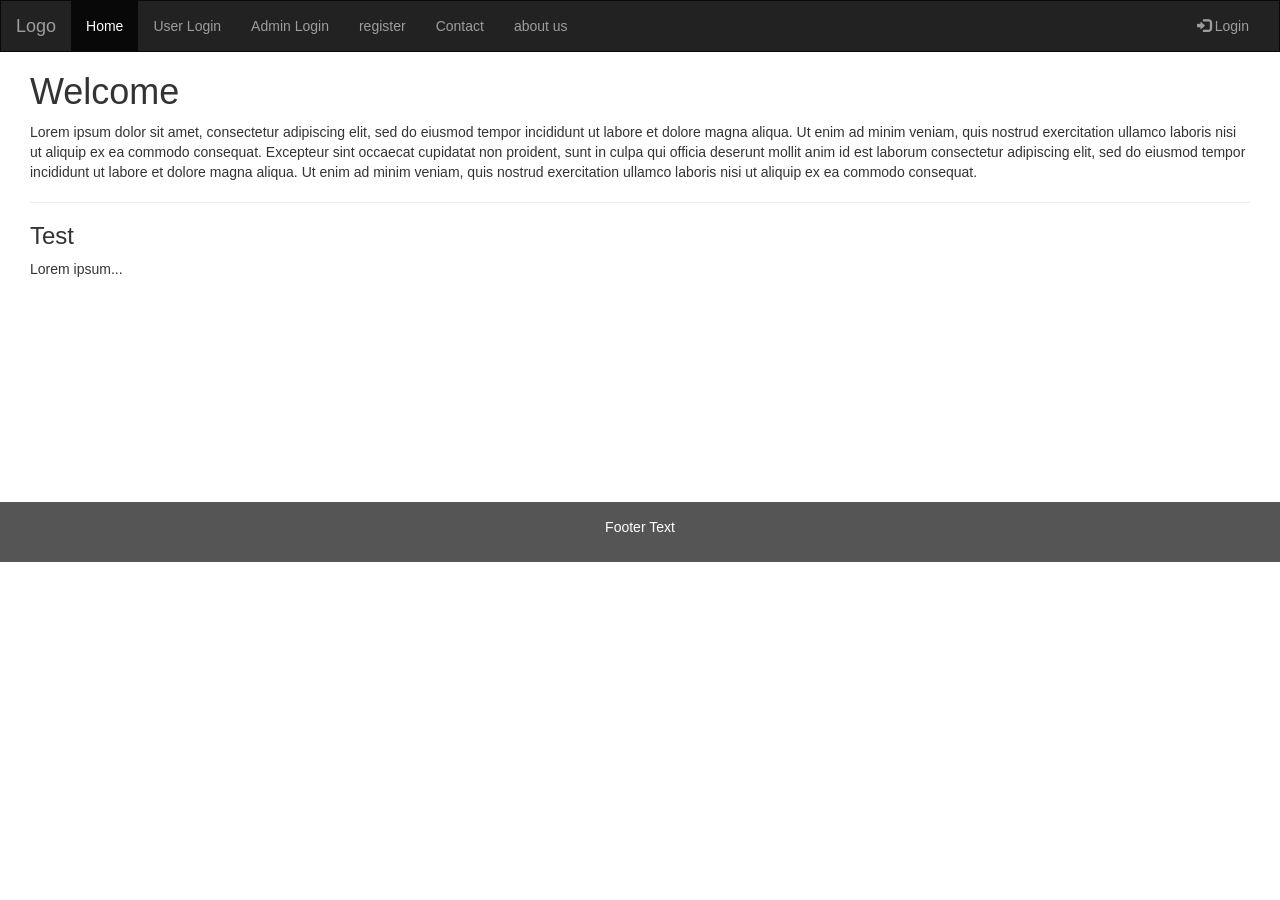
==== abotus.html @ 8118fd30 "first commit" ====
<!DOCTYPE html>
<html lang="en">
<head>
  <title>Bootstrap Example</title>
  <meta charset="utf-8">
  <meta name="viewport" content="width=device-width, initial-scale=1">
  <link rel="stylesheet" href="https://maxcdn.bootstrapcdn.com/bootstrap/3.3.7/css/bootstrap.min.css">
  <script src="https://ajax.googleapis.com/ajax/libs/jquery/3.3.1/jquery.min.js"></script>
  <script src="https://maxcdn.bootstrapcdn.com/bootstrap/3.3.7/js/bootstrap.min.js"></script>
  <style>

  .body-cont{
      margin-right : 30px;
      margin-left : 30px;
  }
    /* Remove the navbar's default margin-bottom and rounded borders */ 
    .navbar {
      margin-bottom: 0;
      border-radius: 0;
    }
    
    /* Set height of the grid so .sidenav can be 100% (adjust as needed) */
    .row.content {height: 450px}
    
    /* Set gray background color and 100% height */
    .sidenav {
      padding-top: 20px;
      background-color: #f1f1f1;
      height: 100%;
    }
    
    /* Set black background color, white text and some padding */
    footer {
      background-color: #555;
      color: white;
      padding: 15px;
    }
    
    /* On small screens, set height to 'auto' for sidenav and grid */
    @media screen and (max-width: 767px) {
      .sidenav {
        height: auto;
        padding: 15px;
      }
      .row.content {height:auto;} 
    }
  </style>
</head>
<body>

<nav class="navbar navbar-inverse">
  <div class="container-fluid">
    <div class="navbar-header">
      <button type="button" class="navbar-toggle" data-toggle="collapse" data-target="#myNavbar">
        <span class="icon-bar"></span>
        <span class="icon-bar"></span>
        <span class="icon-bar"></span>                        
      </button>
      <a class="navbar-brand" href="#">Logo</a>
    </div>
    <div class="collapse navbar-collapse" id="myNavbar">
      <ul class="nav navbar-nav">
        <li class="active"><a href="index.html">Home</a></li>
        <li><a href="userlogin.html">User Login</a></li>
        <li><a href="adminlogin.html">Admin Login</a></li>
        <li><a href="register.html">register</a></li>
        <li><a href="contactus.html">Contact</a></li>
        <li><a href="abotus.html">about us</a></li>
      </ul>
      <ul class="nav navbar-nav navbar-right">
        <li><a href="#"><span class="glyphicon glyphicon-log-in"></span> Login</a></li>
      </ul>
    </div>
  </div>
</nav>
  
<div class="container-fluid text-center body-cont">    
  <div class="row content">
   
    <div class="col text-left"> 
      <h1>Welcome</h1>
      <p>Lorem ipsum dolor sit amet, consectetur adipiscing elit, sed do eiusmod tempor incididunt ut labore et dolore magna aliqua. Ut enim ad minim veniam, quis nostrud exercitation ullamco laboris nisi ut aliquip ex ea commodo consequat. Excepteur sint occaecat cupidatat non proident, sunt in culpa qui officia deserunt mollit anim id est laborum consectetur adipiscing elit, sed do eiusmod tempor incididunt ut labore et dolore magna aliqua. Ut enim ad minim veniam, quis nostrud exercitation ullamco laboris nisi ut aliquip ex ea commodo consequat.</p>
      <hr>
      <h3>Test</h3>
      <p>Lorem ipsum...</p>
    </div>
    
  </div>
</div>

<footer class="container-fluid text-center">
  <p>Footer Text</p>
</footer>

</body>
</html>
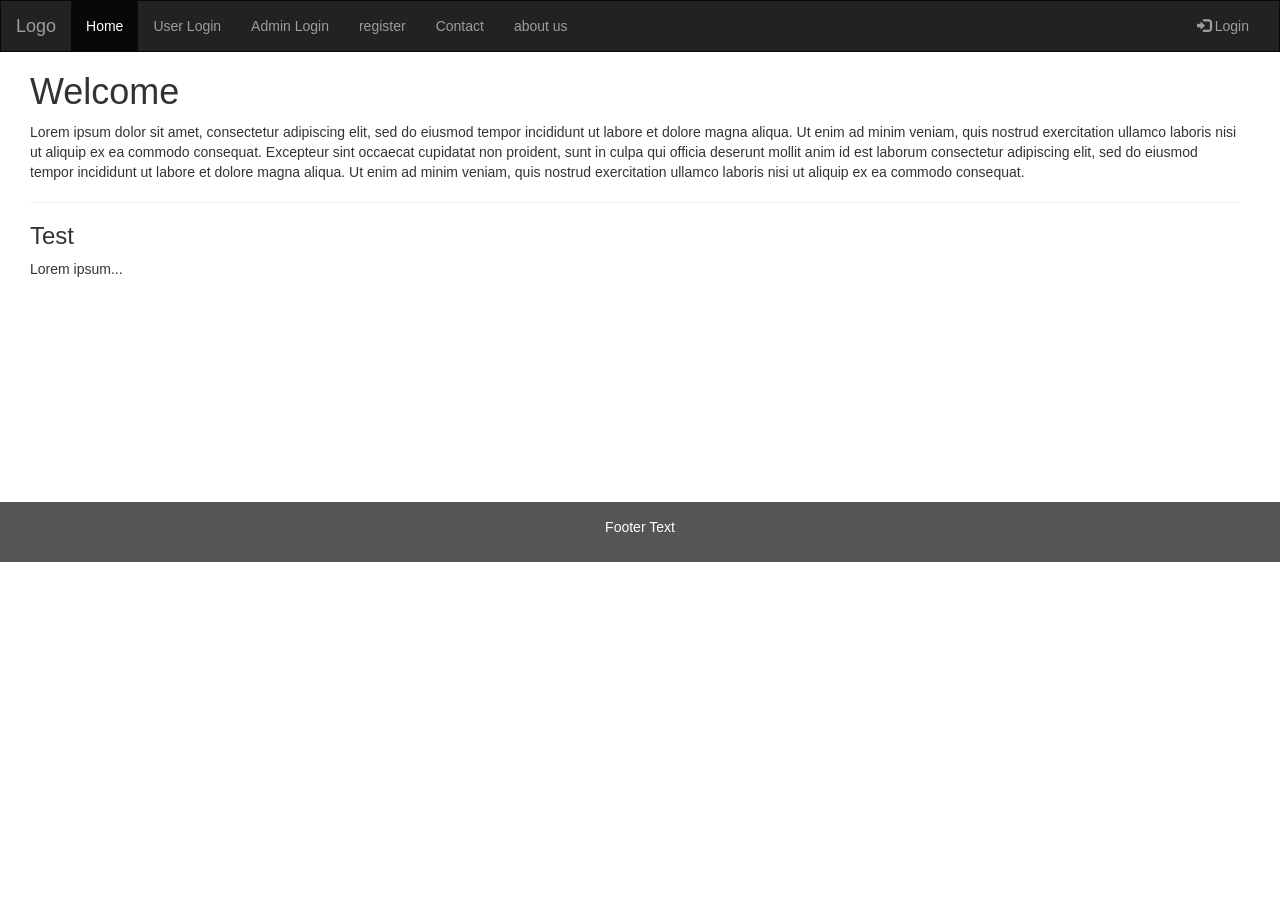
==== commit 2dea001c: "right margin to 40 px" ====
--- a/abotus.html
+++ b/abotus.html
@@ -10,7 +10,7 @@
   <style>
 
   .body-cont{
-      margin-right : 30px;
+      margin-right : 40px;
       margin-left : 30px;
   }
     /* Remove the navbar's default margin-bottom and rounded borders */ 
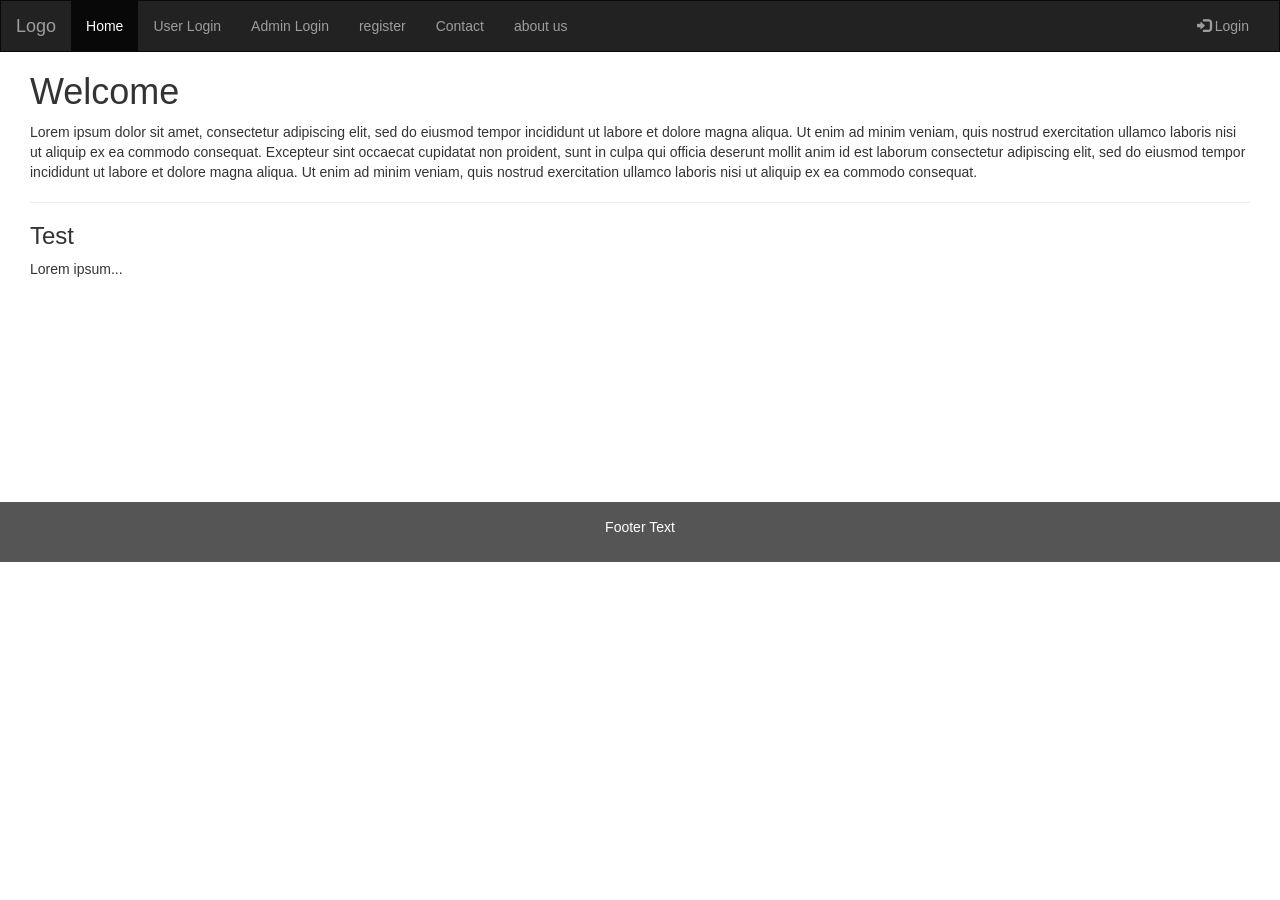
==== commit 308d5f98: "redo to 30 px" ====
--- a/abotus.html
+++ b/abotus.html
@@ -10,7 +10,7 @@
   <style>
 
   .body-cont{
-      margin-right : 40px;
+      margin-right : 30px;
       margin-left : 30px;
   }
     /* Remove the navbar's default margin-bottom and rounded borders */ 
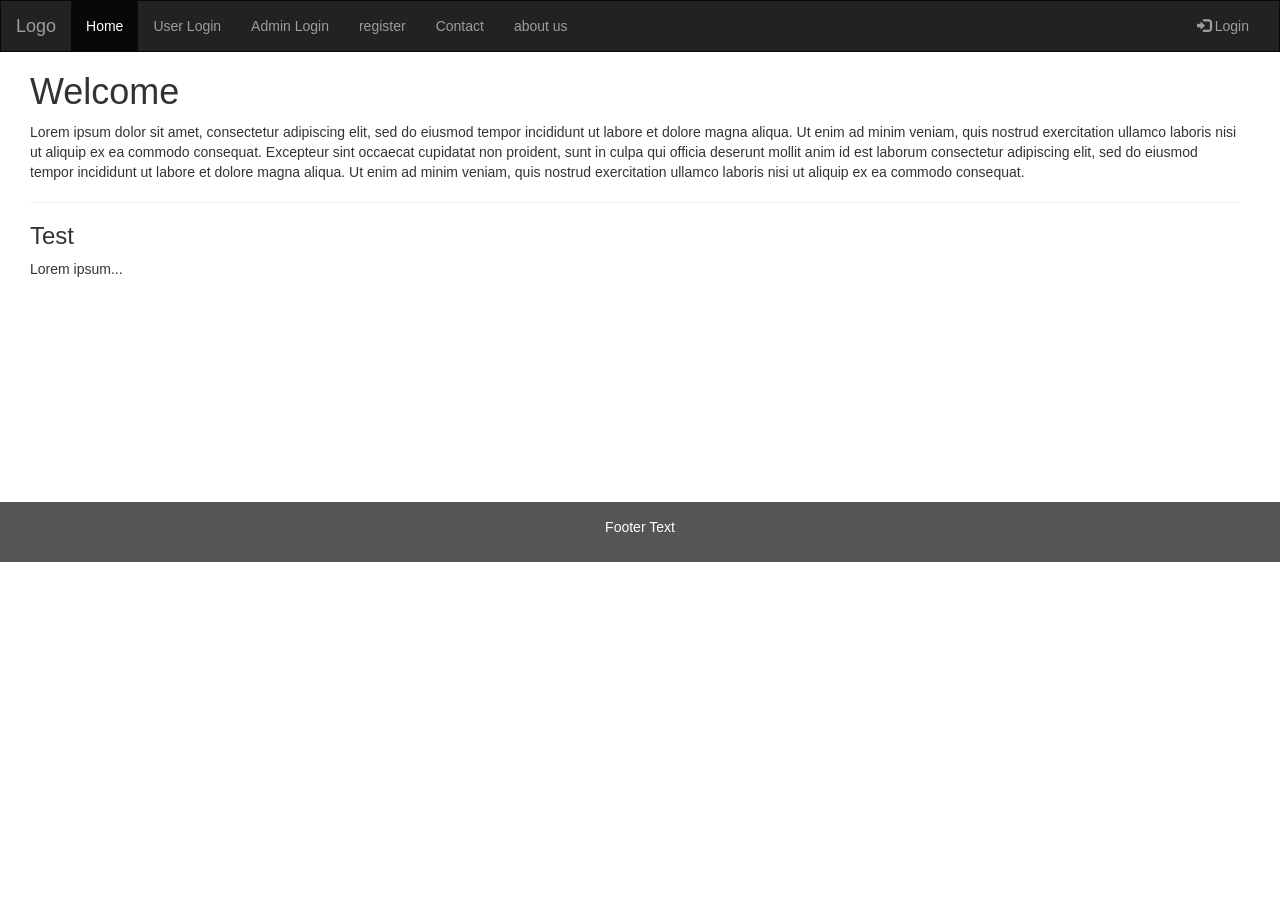
==== commit 994dc009: "30 px" ====
--- a/abotus.html
+++ b/abotus.html
@@ -10,7 +10,7 @@
   <style>
 
   .body-cont{
-      margin-right : 30px;
+      margin-right : 40px;
       margin-left : 30px;
   }
     /* Remove the navbar's default margin-bottom and rounded borders */ 
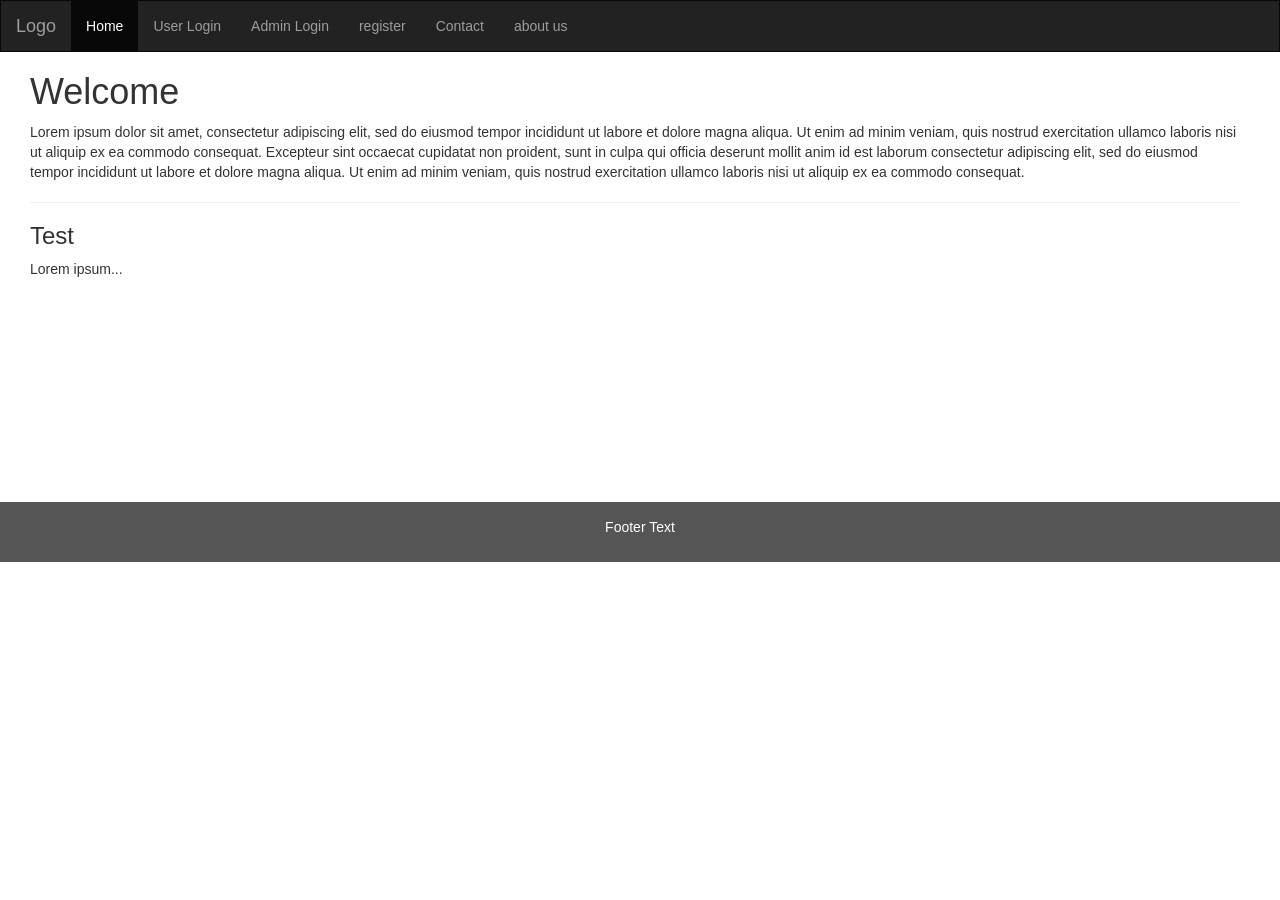
==== commit c49ba4fe: "vscode" ====
--- a/abotus.html
+++ b/abotus.html
@@ -1,7 +1,7 @@
 <!DOCTYPE html>
 <html lang="en">
 <head>
-  <title>Bootstrap Example</title>
+  <title>about us</title>
   <meta charset="utf-8">
   <meta name="viewport" content="width=device-width, initial-scale=1">
   <link rel="stylesheet" href="https://maxcdn.bootstrapcdn.com/bootstrap/3.3.7/css/bootstrap.min.css">
@@ -48,31 +48,12 @@
 </head>
 <body>
 
-<nav class="navbar navbar-inverse">
-  <div class="container-fluid">
-    <div class="navbar-header">
-      <button type="button" class="navbar-toggle" data-toggle="collapse" data-target="#myNavbar">
-        <span class="icon-bar"></span>
-        <span class="icon-bar"></span>
-        <span class="icon-bar"></span>                        
-      </button>
-      <a class="navbar-brand" href="#">Logo</a>
-    </div>
-    <div class="collapse navbar-collapse" id="myNavbar">
-      <ul class="nav navbar-nav">
-        <li class="active"><a href="index.html">Home</a></li>
-        <li><a href="userlogin.html">User Login</a></li>
-        <li><a href="adminlogin.html">Admin Login</a></li>
-        <li><a href="register.html">register</a></li>
-        <li><a href="contactus.html">Contact</a></li>
-        <li><a href="abotus.html">about us</a></li>
-      </ul>
-      <ul class="nav navbar-nav navbar-right">
-        <li><a href="#"><span class="glyphicon glyphicon-log-in"></span> Login</a></li>
-      </ul>
-    </div>
-  </div>
-</nav>
+    <div class="my-nav"></div>
+    <script>
+               $(function(){
+               $(".my-nav").load("nav.html");
+           });
+        </script>
   
 <div class="container-fluid text-center body-cont">    
   <div class="row content">
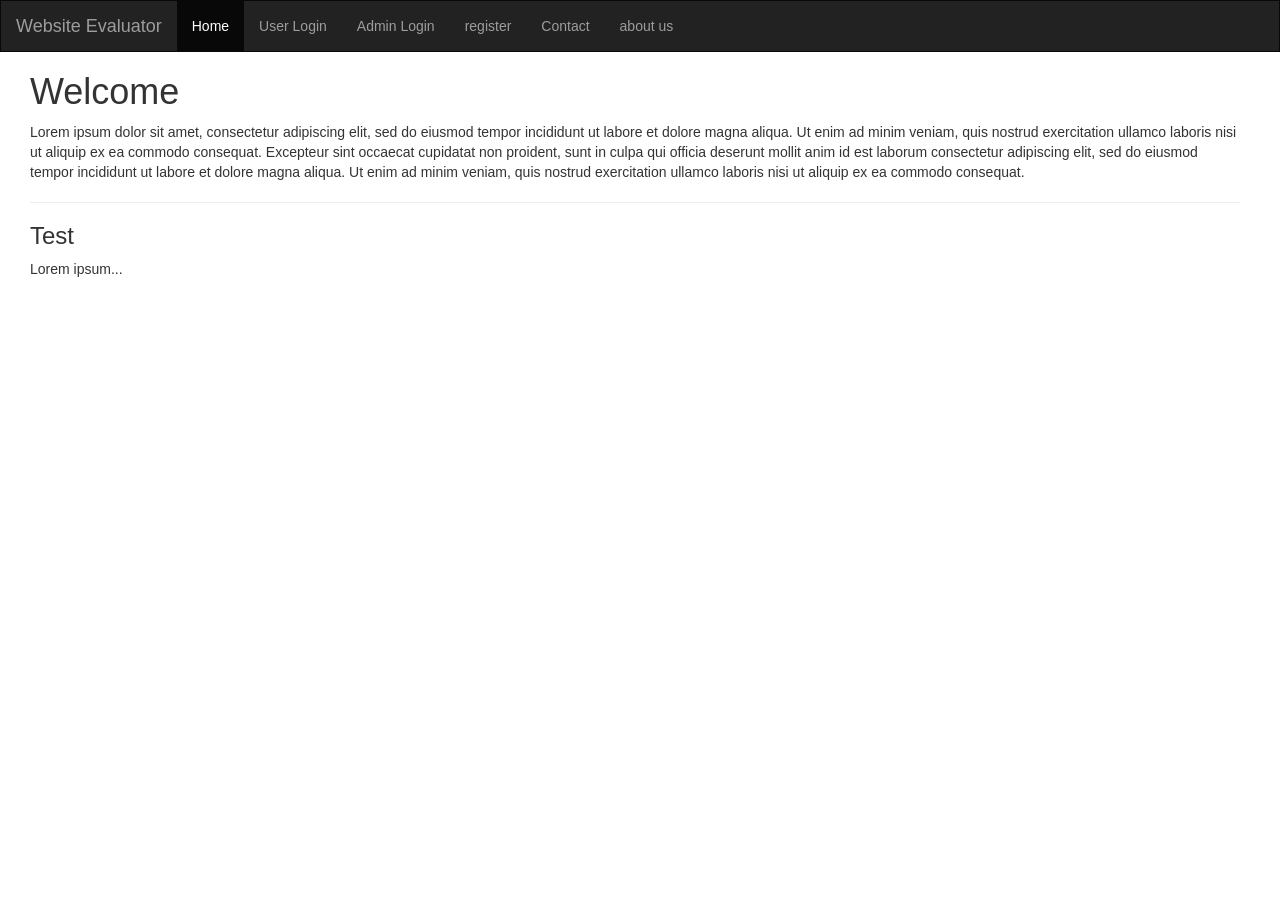
==== commit 4c8b1027: "inde2 parallex editing" ====
--- a/abotus.html
+++ b/abotus.html
@@ -69,9 +69,7 @@
   </div>
 </div>
 
-<footer class="container-fluid text-center">
-  <p>Footer Text</p>
-</footer>
+
 
 </body>
 </html>
